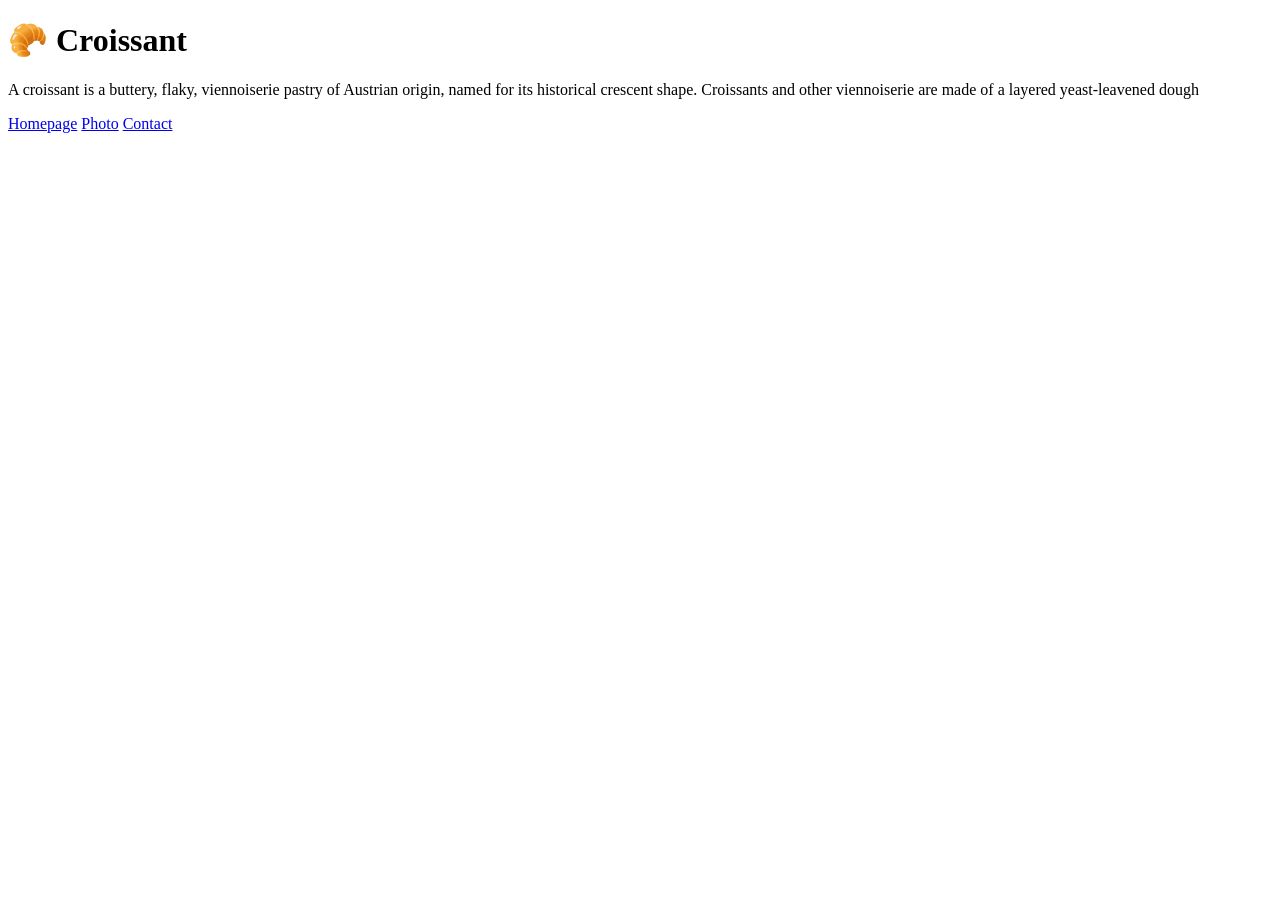
==== index.html @ 9480ce8a "structure built building the structure of the setup - 3 files, and links to each websites" ====
<!DOCTYPE html>
<html lang="en">
<head>
    <meta charset="UTF-8">
    <meta name="viewport" content="width=device-width, initial-scale=1.0">
    <title>Croissant</title>
</head>
<body>
    <h1>🥐 Croissant</h1>
    <p>A croissant is a buttery, flaky, viennoiserie pastry of Austrian origin, named for its historical crescent shape. Croissants and other viennoiserie are made of a layered yeast-leavened dough
</p>
 <footer>
        <a href="index.html">Homepage</a>
        <a href="photo.html">Photo</a>
        <a href="contact.html">Contact</a>
    </footer>

</body>
</html>
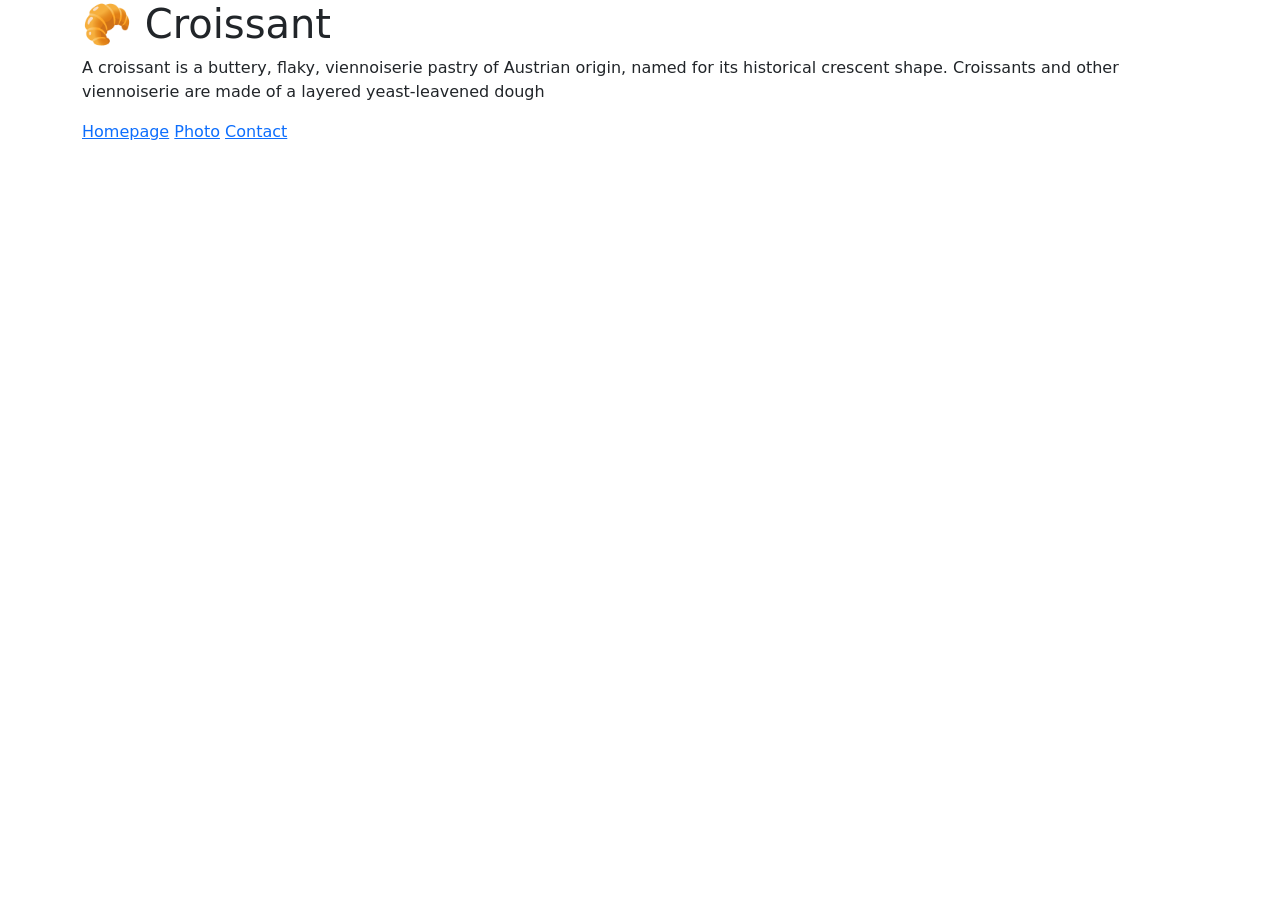
==== commit 73ba6ddf: "further build" ====
--- a/index.html
+++ b/index.html
@@ -3,9 +3,13 @@
 <head>
     <meta charset="UTF-8">
     <meta name="viewport" content="width=device-width, initial-scale=1.0">
+    <link rel="stylesheet" href="styles.css">
+    <link href="https://cdn.jsdelivr.net/npm/bootstrap@5.3.8/dist/css/bootstrap.min.css" rel="stylesheet" integrity="sha384-sRIl4kxILFvY47J16cr9ZwB07vP4J8+LH7qKQnuqkuIAvNWLzeN8tE5YBujZqJLB" crossorigin="anonymous">
+    <script src="https://cdn.jsdelivr.net/npm/bootstrap@5.3.8/dist/js/bootstrap.bundle.min.js" integrity="sha384-FKyoEForCGlyvwx9Hj09JcYn3nv7wiPVlz7YYwJrWVcXK/BmnVDxM+D2scQbITxI" crossorigin="anonymous"></script>
+
     <title>Croissant</title>
 </head>
-<body>
+<body class="container">
     <h1>🥐 Croissant</h1>
     <p>A croissant is a buttery, flaky, viennoiserie pastry of Austrian origin, named for its historical crescent shape. Croissants and other viennoiserie are made of a layered yeast-leavened dough
 </p>
--- a/styles.css
+++ b/styles.css
@@ -0,0 +1,8 @@
+body{
+    text-align: center;
+    background-color: #f3e9ad;
+}
+
+a{
+    color: green;
+}
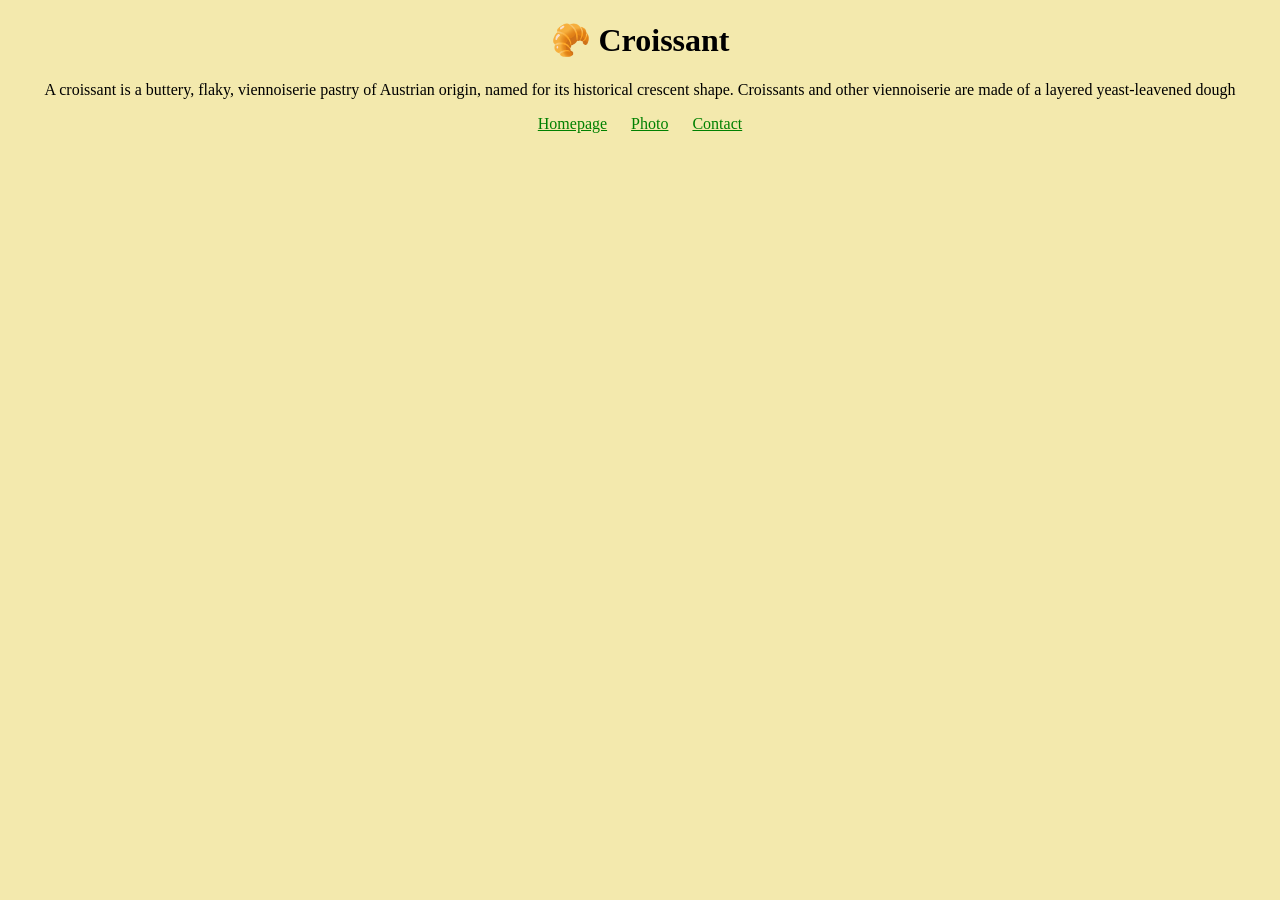
==== commit accff28d: "updating css/bootstrap Removed bootstrap from the website and formatted CSS to better match the orig" ====
--- a/index.html
+++ b/index.html
@@ -4,8 +4,6 @@
     <meta charset="UTF-8">
     <meta name="viewport" content="width=device-width, initial-scale=1.0">
     <link rel="stylesheet" href="styles.css">
-    <link href="https://cdn.jsdelivr.net/npm/bootstrap@5.3.8/dist/css/bootstrap.min.css" rel="stylesheet" integrity="sha384-sRIl4kxILFvY47J16cr9ZwB07vP4J8+LH7qKQnuqkuIAvNWLzeN8tE5YBujZqJLB" crossorigin="anonymous">
-    <script src="https://cdn.jsdelivr.net/npm/bootstrap@5.3.8/dist/js/bootstrap.bundle.min.js" integrity="sha384-FKyoEForCGlyvwx9Hj09JcYn3nv7wiPVlz7YYwJrWVcXK/BmnVDxM+D2scQbITxI" crossorigin="anonymous"></script>
 
     <title>Croissant</title>
 </head>
--- a/styles.css
+++ b/styles.css
@@ -5,4 +5,6 @@
 
 a{
     color: green;
-}+    margin: 0 10px; 
+    
+}
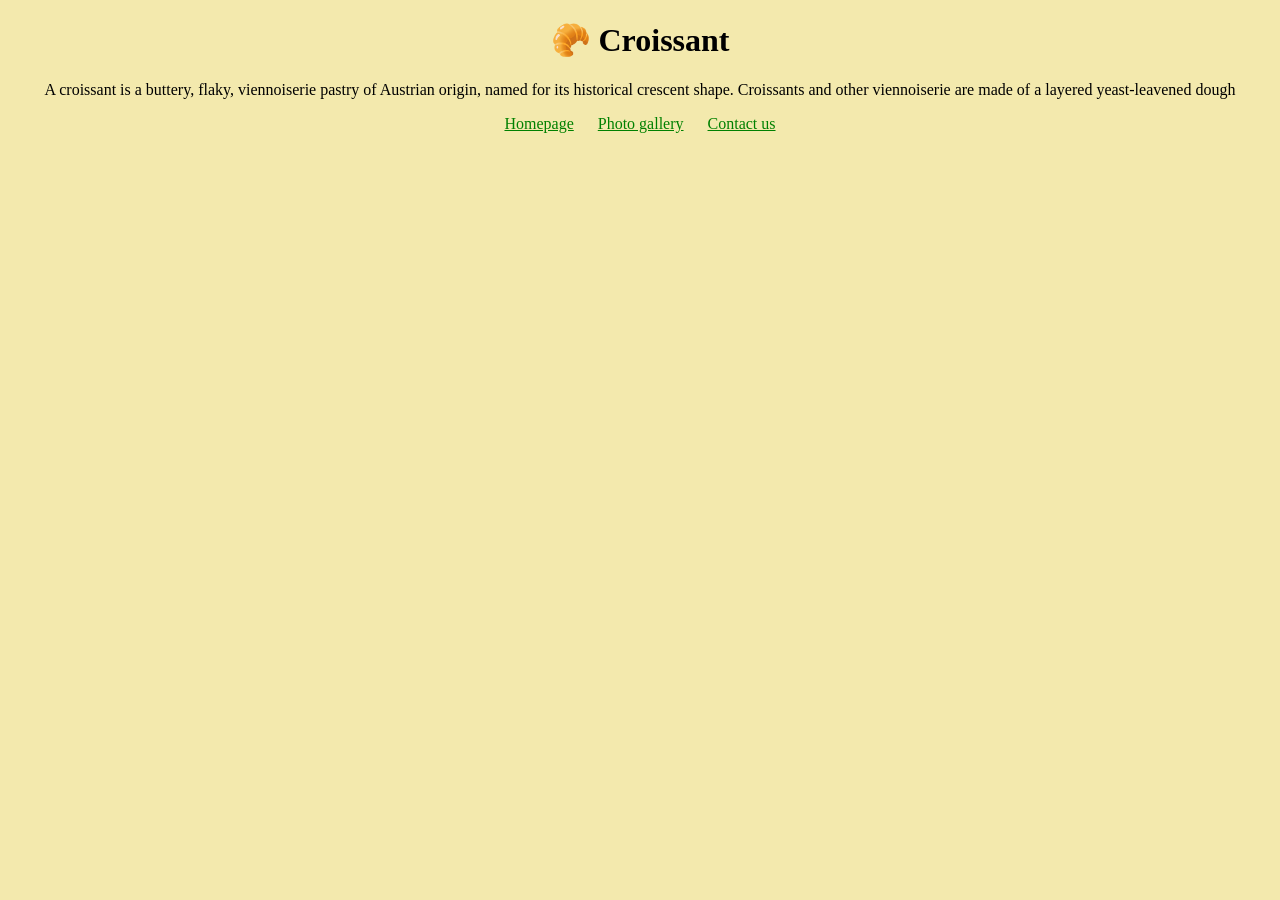
==== commit e6417ad3: "adjusting some meta labels" ====
--- a/index.html
+++ b/index.html
@@ -4,7 +4,7 @@
     <meta charset="UTF-8">
     <meta name="viewport" content="width=device-width, initial-scale=1.0">
     <link rel="stylesheet" href="styles.css">
-
+    <meta name="description" content="Croissant is a buttery, flaky, viennoiserie pastry of Austrian origin, named for its historical crescent shape. Croissants and other viennoiserie are made of a layered yeast-leavened dough">
     <title>Croissant</title>
 </head>
 <body class="container">
@@ -13,8 +13,8 @@
 </p>
  <footer>
         <a href="index.html">Homepage</a>
-        <a href="photo.html">Photo</a>
-        <a href="contact.html">Contact</a>
+        <a href="photo.html">Photo gallery</a>
+        <a href="contact.html">Contact us</a>
     </footer>
 
 </body>
